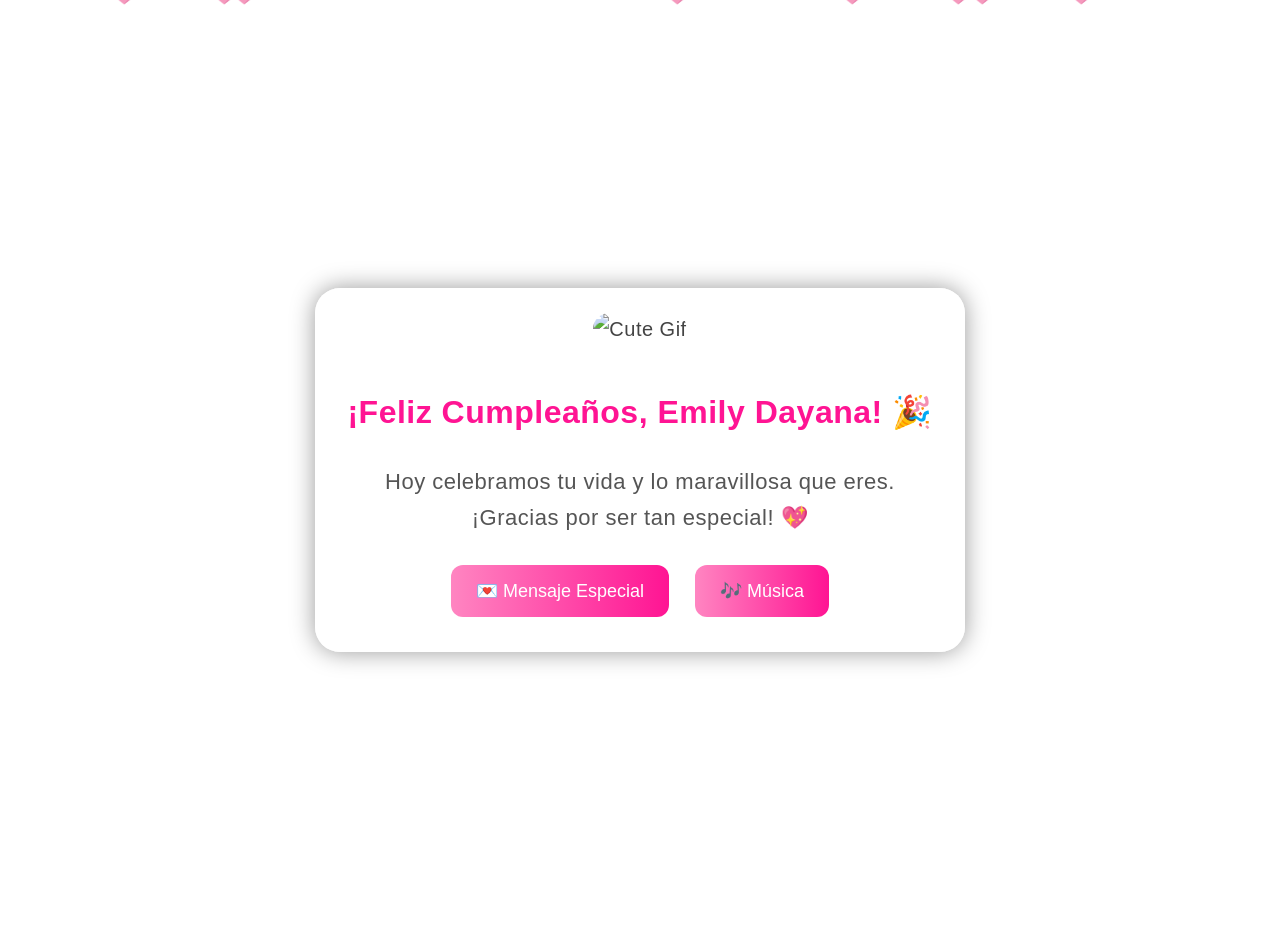
==== Documentos/cartita/Carta_Dayana/index.html @ ae65d875 "Terminado backend" ====
<!DOCTYPE html>
<html lang="es">
<head>
    <meta charset="UTF-8">
    <meta name="viewport" content="width=device-width, initial-scale=1.0">
    <title>Feliz Cumpleaños Emily Dayana</title>
    <link rel="stylesheet" href="css/index.css">
</head>
<body>
    <!-- Nota: corregimos el ID a 'music' -->
    <audio id="music" autoplay loop>
        <source src="audio/music.mp3" type="audio/mpeg">
    </audio>

    <div class="heart-container"></div>

    <div class="container">
        <img class="kitty" id="kitty" src="https://media1.giphy.com/media/v1.Y2lkPTc5MGI3NjExYnd4NDFvcjF1MnVyZWJhb252ZHZpOWtvMXFhZ3k0aTJndGtrM3JrNCZlcD12MV9pbnRlcm5hbF9naWZfYnlfaWQmY3Q9Zw/4kewfUmsUC0YE/giphy.gif" alt="Cute Gif">
        <h2>¡Feliz Cumpleaños, Emily Dayana! 🎉</h2>
        <p class="intro">Hoy celebramos tu vida y lo maravillosa que eres. ¡Gracias por ser tan especial! 💖</p>
        <div class="buttons">
            <button class="yes" onclick="showMessage()">💌 Mensaje Especial</button>
            <button onclick="toggleMusic()">🎶 Música</button>
        </div>
        <p class="hidden" id="message"></p>
    </div>

    <script src="js/main.js"></script>
</body>
</html>
---- Documentos/cartita/Carta_Dayana/css/index.css ----
body {
    text-align: center;
    background-image: url('https://img.freepik.com/vector-gratis/fondo-garabato-abstracto-plano_23-2149336498.jpg?semt=ais_hybrid&w=740');
    background-size: cover;
    background-position: center;
    background-repeat: no-repeat;
    margin: 0;
    font-family: 'Comic Sans MS', cursive, sans-serif;
    display: flex;
    justify-content: center;
    align-items: center;
    min-height: 100vh;
    overflow-x: hidden;
    overflow-y: auto;
    color: #fff;
    padding: 20px;
}

.container {
    background: rgba(255, 255, 255, 0.85);
    padding: 25px;
    border-radius: 25px;
    max-width: 600px;
    width: 90%;
    box-shadow: 0px 0px 25px rgba(0, 0, 0, 0.4);
    color: #444;
    font-size: 20px;
    line-height: 1.6;
    letter-spacing: 0.5px;
}

.kitty {
    width: 200px;
    margin-bottom: 15px;
    border-radius: 20px;
}

h2 {
    font-size: 32px;
    color: #FF1493;
    text-shadow: 1px 1px 2px #fff;
}

.intro {
    font-size: 22px;
    color: #555;
    margin-bottom: 20px;
}

.buttons button {
    margin: 10px;
    padding: 15px 25px;
    font-size: 18px;
    border: none;
    border-radius: 12px;
    background: linear-gradient(to right, #ff85c1, #ff1493);
    color: white;
    cursor: pointer;
    transition: transform 0.2s, background 0.3s;
}

.buttons button:hover {
    transform: scale(1.05);
    background: linear-gradient(to right, #ff1493, #ff85c1);
}

.hidden {
    display: none;
    font-size: 22px;
    color: #d63384;
    margin-top: 20px;
    white-space: pre-wrap;
    text-align: justify;
    line-height: 1.6;
    animation: fadeIn 1.5s ease;
}

@keyframes fadeIn {
    from { opacity: 0; }
    to { opacity: 1; }
}

.heart-container {
    position: fixed;
    top: 0;
    left: 0;
    width: 100%;
    height: 100%;
    pointer-events: none;
    z-index: 999;
}

.heart {
    position: absolute;
    top: -50px;
    font-size: 50px;
    color: #ff69b4;
    animation: fall 3s linear infinite;
    opacity: 0.6;
}

@keyframes fall {
    0% { top: -50px; opacity: 0.6; }
    100% { top: 100vh; opacity: 0; }
}

@media (max-width: 600px) {
    .container {
        padding: 15px;
    }

    .intro, .hidden {
        font-size: 18px;
    }
}
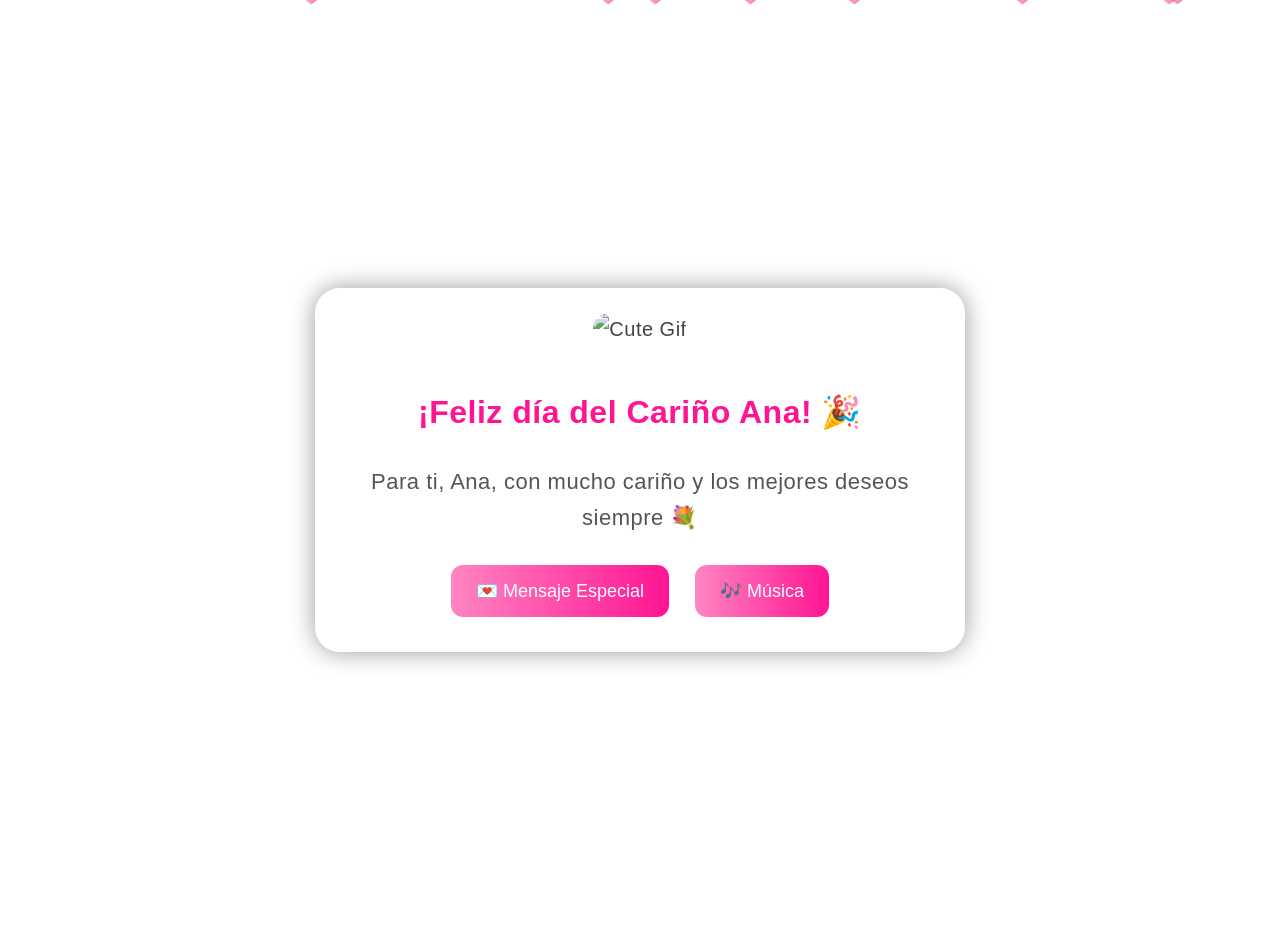
==== commit f2ef3047: "Hola" ====
--- a/Documentos/cartita/Carta_Dayana/index.html
+++ b/Documentos/cartita/Carta_Dayana/index.html
@@ -15,9 +15,9 @@
     <div class="heart-container"></div>
 
     <div class="container">
-        <img class="kitty" id="kitty" src="https://media1.giphy.com/media/v1.Y2lkPTc5MGI3NjExYnd4NDFvcjF1MnVyZWJhb252ZHZpOWtvMXFhZ3k0aTJndGtrM3JrNCZlcD12MV9pbnRlcm5hbF9naWZfYnlfaWQmY3Q9Zw/4kewfUmsUC0YE/giphy.gif" alt="Cute Gif">
-        <h2>¡Feliz Cumpleaños, Emily Dayana! 🎉</h2>
-        <p class="intro">Hoy celebramos tu vida y lo maravillosa que eres. ¡Gracias por ser tan especial! 💖</p>
+        <img class="kitty" id="kitty" src="https://img.imagenescool.com/ic/dia-del-amor-y-la-amistad/dia-del-amor-y-la-amistad_038.png" alt="Cute Gif">
+        <h2>¡Feliz día del Cariño Ana! 🎉</h2>
+        <p class="intro">Para ti, Ana, con mucho cariño y los mejores deseos siempre 💐</p>
         <div class="buttons">
             <button class="yes" onclick="showMessage()">💌 Mensaje Especial</button>
             <button onclick="toggleMusic()">🎶 Música</button>
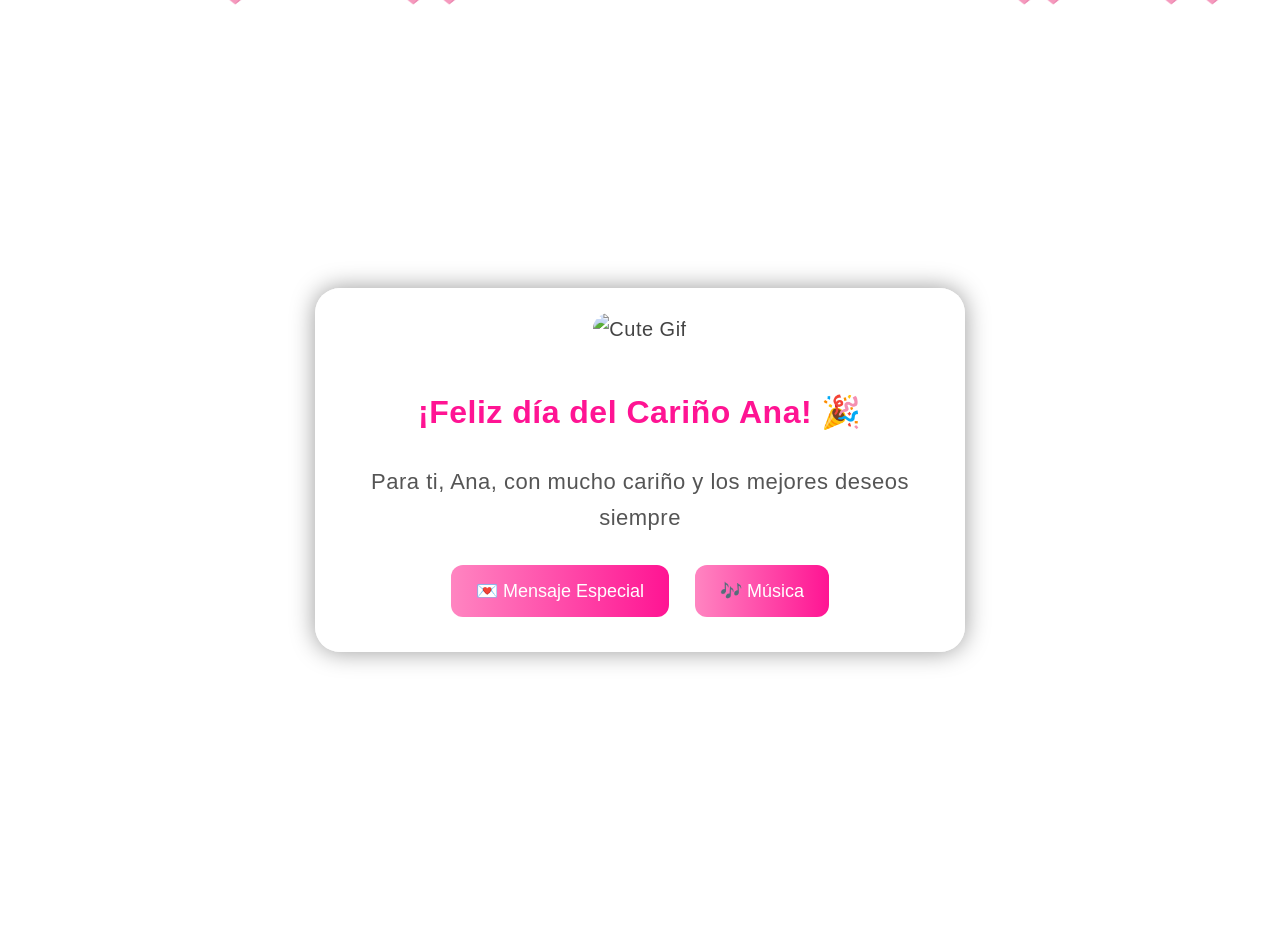
==== commit 344b8864: "Terminado" ====
--- a/Documentos/cartita/Carta_Dayana/index.html
+++ b/Documentos/cartita/Carta_Dayana/index.html
@@ -3,7 +3,7 @@
 <head>
     <meta charset="UTF-8">
     <meta name="viewport" content="width=device-width, initial-scale=1.0">
-    <title>Feliz Cumpleaños Emily Dayana</title>
+    <title>Feliz Cumpleaños Ana Sofia</title>
     <link rel="stylesheet" href="css/index.css">
 </head>
 <body>
@@ -17,7 +17,7 @@
     <div class="container">
         <img class="kitty" id="kitty" src="https://img.imagenescool.com/ic/dia-del-amor-y-la-amistad/dia-del-amor-y-la-amistad_038.png" alt="Cute Gif">
         <h2>¡Feliz día del Cariño Ana! 🎉</h2>
-        <p class="intro">Para ti, Ana, con mucho cariño y los mejores deseos siempre 💐</p>
+        <p class="intro">Para ti, Ana, con mucho cariño y los mejores deseos siempre    </p>
         <div class="buttons">
             <button class="yes" onclick="showMessage()">💌 Mensaje Especial</button>
             <button onclick="toggleMusic()">🎶 Música</button>
